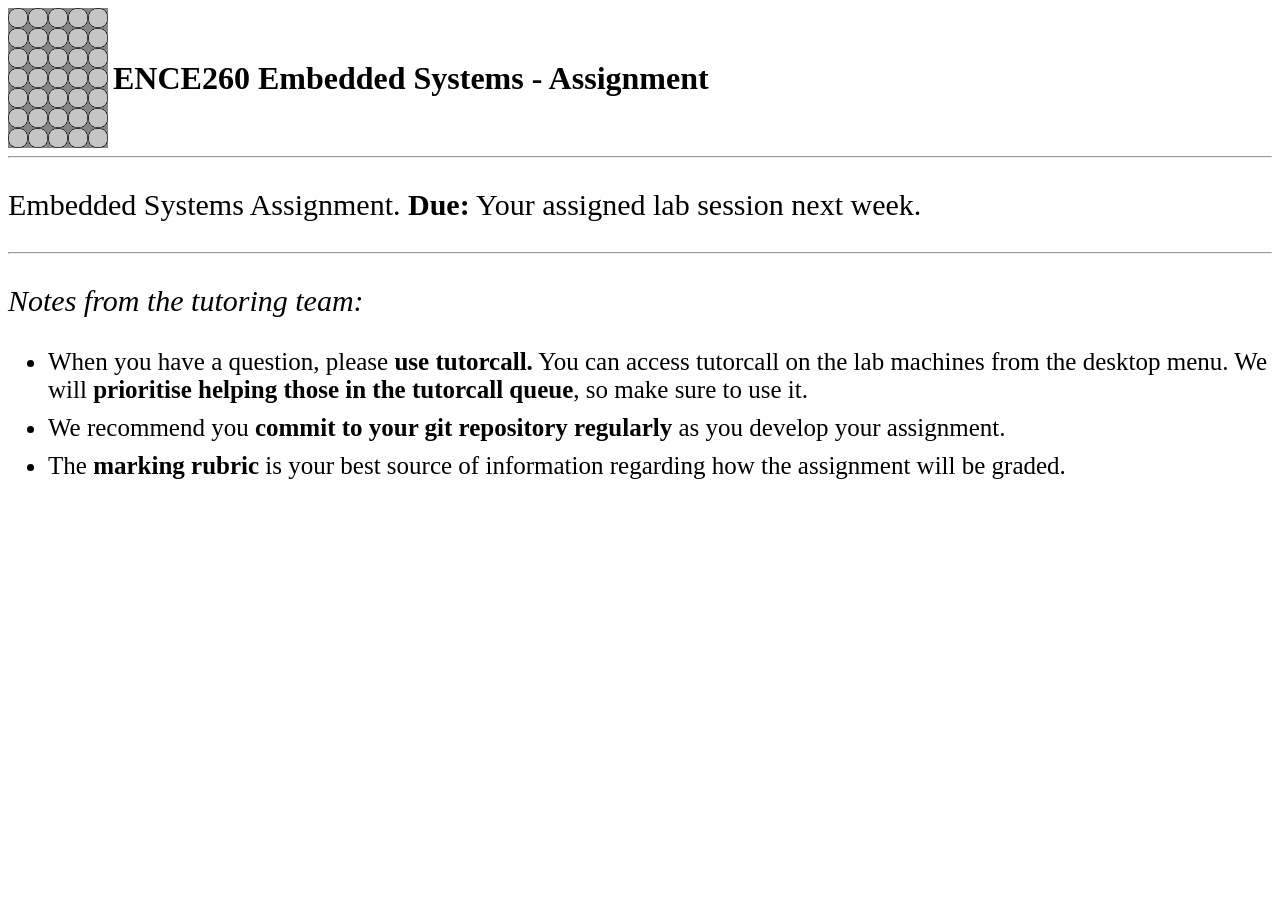
==== index.html @ 40786c2d "Week 11 notes update" ====
<!DOCTYPE HTML>
<html>
<head>
	<link rel="stylesheet" href="style.css"/>
	<script src="maine.js" defer></script>
</head>

<body>
	<div style="display:flex; align-items: center; gap:5px;">
	  		<div class="grid-container">
			
		</div>
		<h1> ENCE260 Embedded Systems - Assignment </h1>

	</div>
<hr>
<p> Embedded Systems Assignment. <b>Due:</b> Your assigned lab session next week.
<hr>
<p><i> Notes from the tutoring team: </i></p>
<ul>
<li>When you have a question, please <b>use tutorcall.</b> You can access tutorcall on the lab machines from the desktop menu. We will <b>prioritise helping those in the tutorcall queue</b>, so make sure to use it.</li>
<li>We recommend you <b>commit to your git repository regularly</b> as you develop your assignment.</li>
<li>The <b>marking rubric</b> is your best source of information regarding how the assignment will be graded.</li>
</ul>

</body>
</html>
---- style.css ----
body {
	animation: fadeInPage 1.2s;
}

#morse-LED-off {
	transition-duration: 100ms;
}

@keyframes fadeInPage {
from {
	opacity: 0;
}
to {
	opacity:1;
}}

p {
	font-size: 30px;
}

li {
	font-size: 25px;
	margin-bottom: 10px;
}

.code {
	border-radius: 3px;
	background-color: #E0E0E0;
	color: black;
	font-family: Monospace;
	font-size:20px;
	padding: 2px;
}

.grid-container {
  display: flex;
}

.element {
	grid-area: overlay;
}

.grid-column {
	display: flex;
	flex-direction: column;
}

.led {
	width: 20px;
	height: 20px;
	background-size: contain;
}

.led-off {
	background-image: url('Pixel-Off.png');
}

.led-on {
	background-image: url('Pixel-On.png');
}
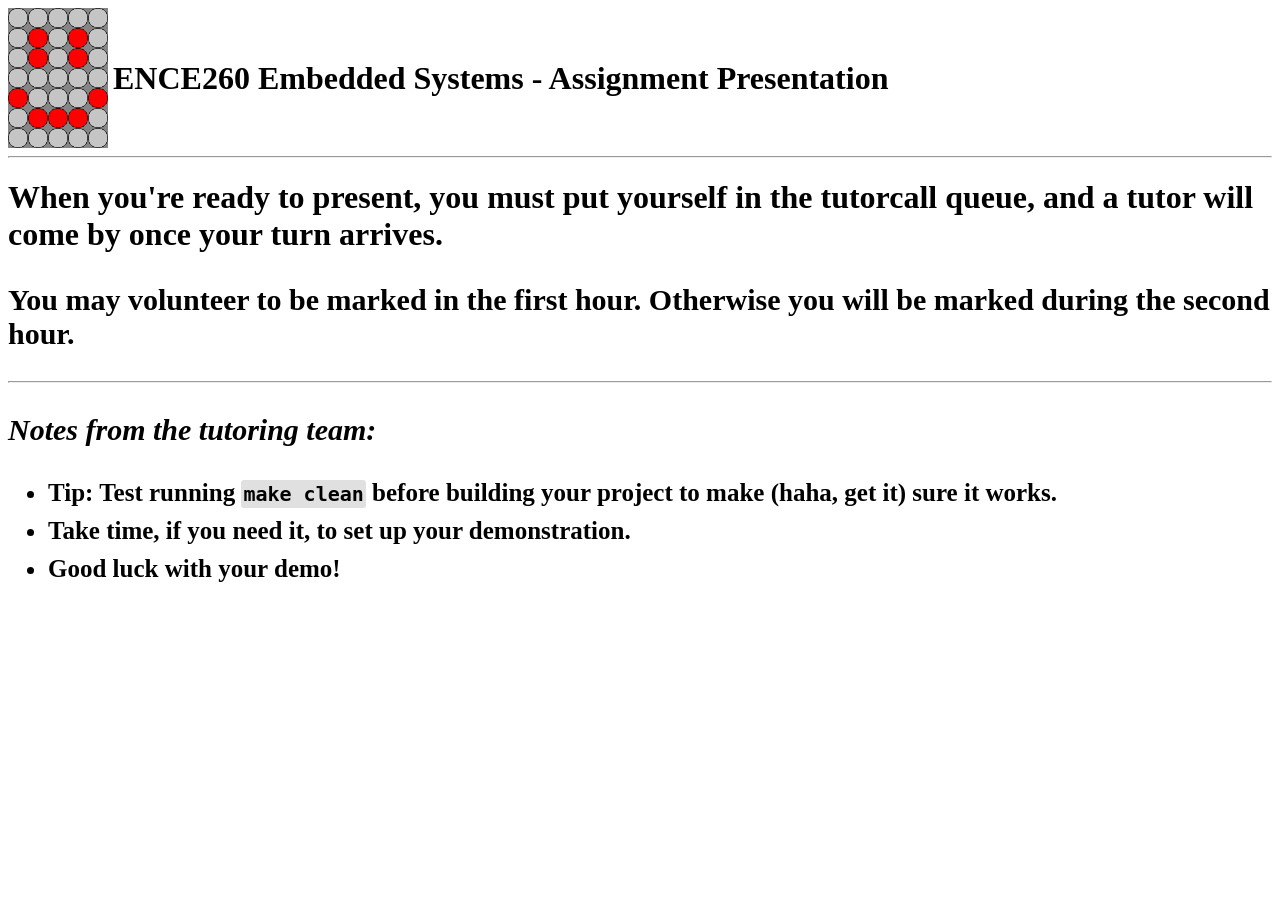
==== commit e4e1d713: "Assignment Presentation Page" ====
--- a/index.html
+++ b/index.html
@@ -10,17 +10,18 @@
 	  		<div class="grid-container">
 			
 		</div>
-		<h1> ENCE260 Embedded Systems - Assignment </h1>
+		<h1> ENCE260 Embedded Systems - Assignment Presentation </h1>
 
 	</div>
 <hr>
-<p> Embedded Systems Assignment. <b>Due:</b> Your assigned lab session next week.
+<h1> When you're ready to present, you must <b>put yourself in the tutorcall queue</b>, and a tutor will come by once your turn arrives. 
+<p>You may volunteer to be marked in the first hour. Otherwise you will be marked during the second hour.</p>
 <hr>
 <p><i> Notes from the tutoring team: </i></p>
 <ul>
-<li>When you have a question, please <b>use tutorcall.</b> You can access tutorcall on the lab machines from the desktop menu. We will <b>prioritise helping those in the tutorcall queue</b>, so make sure to use it.</li>
-<li>We recommend you <b>commit to your git repository regularly</b> as you develop your assignment.</li>
-<li>The <b>marking rubric</b> is your best source of information regarding how the assignment will be graded.</li>
+	<li>Tip: Test running <span class="code">make clean</span> before building your project to make (haha, get it) sure it works.</li>
+	<li>Take time, if you need it, to set up your demonstration.</li>
+	<li>Good luck with your demo!</li>
 </ul>
 
 </body>
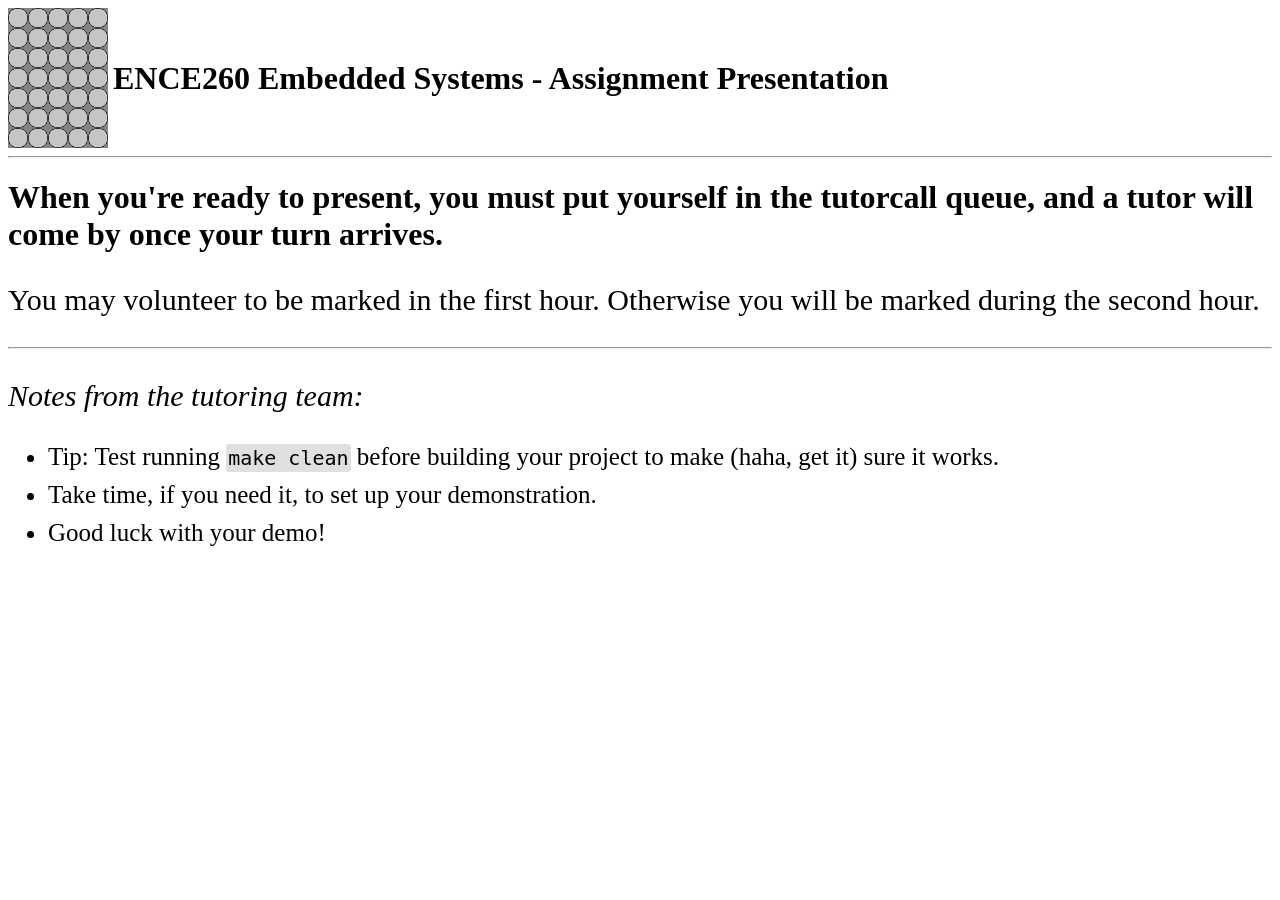
==== commit e15c74e7: "Fix to formatting" ====
--- a/index.html
+++ b/index.html
@@ -14,7 +14,7 @@
 
 	</div>
 <hr>
-<h1> When you're ready to present, you must <b>put yourself in the tutorcall queue</b>, and a tutor will come by once your turn arrives. 
+<h1> When you're ready to present, you must <b>put yourself in the tutorcall queue</b>, and a tutor will come by once your turn arrives. </h1>
 <p>You may volunteer to be marked in the first hour. Otherwise you will be marked during the second hour.</p>
 <hr>
 <p><i> Notes from the tutoring team: </i></p>
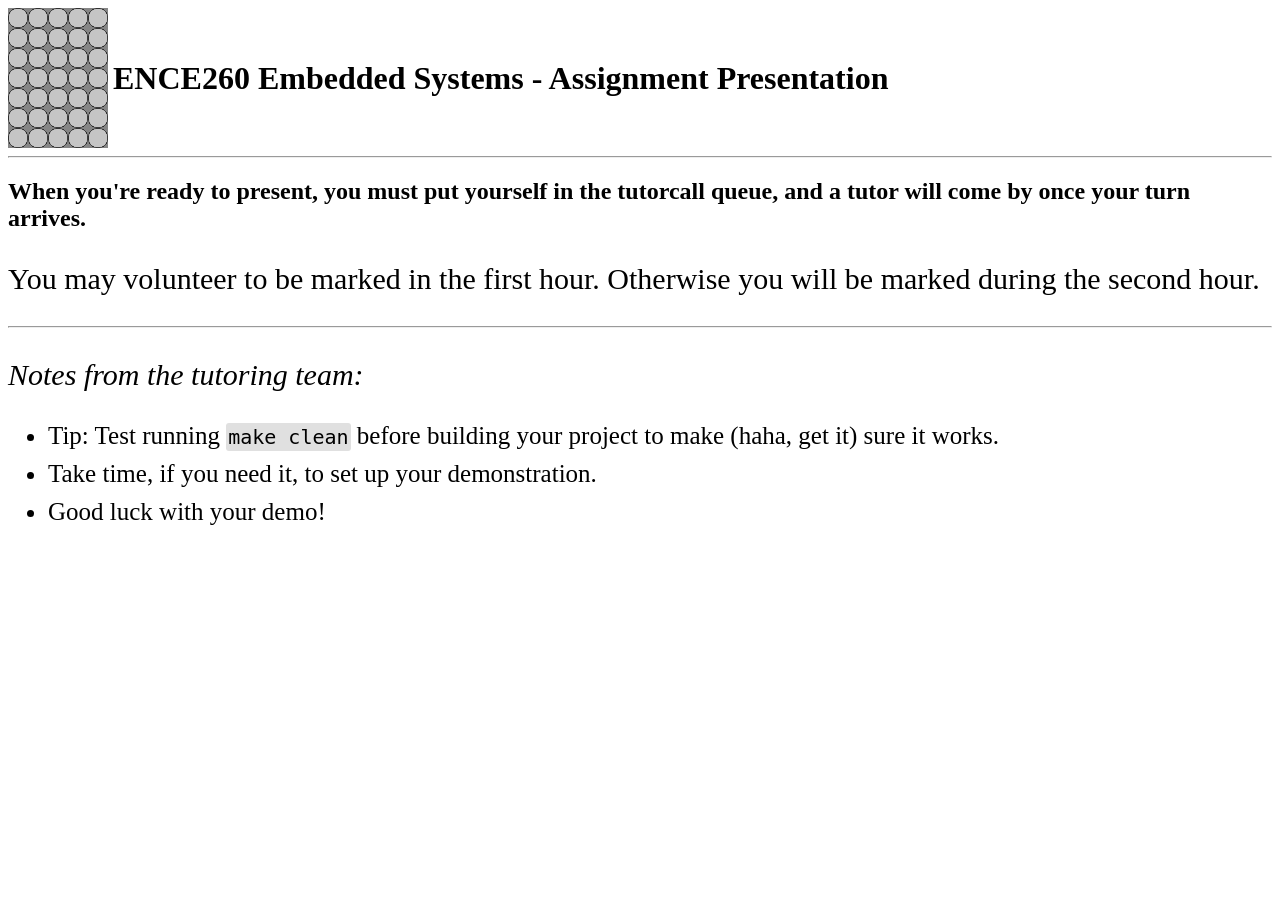
==== commit 98c88d9b: "fix" ====
--- a/index.html
+++ b/index.html
@@ -14,7 +14,7 @@
 
 	</div>
 <hr>
-<h1> When you're ready to present, you must <b>put yourself in the tutorcall queue</b>, and a tutor will come by once your turn arrives. </h1>
+<h2> When you're ready to present, you must <b>put yourself in the tutorcall queue</b>, and a tutor will come by once your turn arrives. </h2>
 <p>You may volunteer to be marked in the first hour. Otherwise you will be marked during the second hour.</p>
 <hr>
 <p><i> Notes from the tutoring team: </i></p>
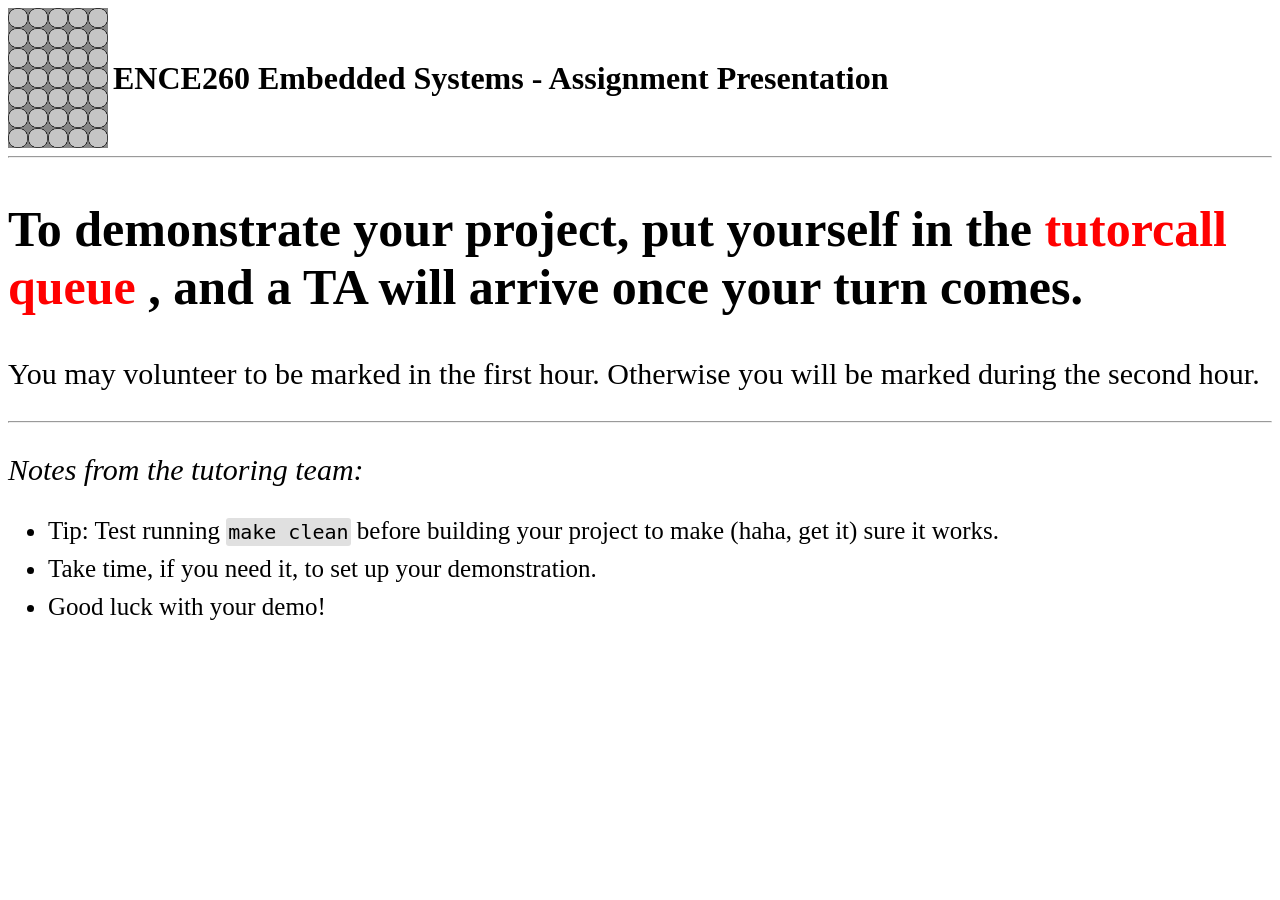
==== commit 5e627556: "Make wording more concise" ====
--- a/index.html
+++ b/index.html
@@ -14,7 +14,7 @@
 
 	</div>
 <hr>
-<h2> When you're ready to present, you must <b>put yourself in the tutorcall queue</b>, and a tutor will come by once your turn arrives. </h2>
+<h2>To demonstrate your project, put yourself in the <span style="color:red"> tutorcall queue </span>, and a TA will arrive once your turn comes. </h2>
 <p>You may volunteer to be marked in the first hour. Otherwise you will be marked during the second hour.</p>
 <hr>
 <p><i> Notes from the tutoring team: </i></p>
--- a/style.css
+++ b/style.css
@@ -16,6 +16,10 @@
 
 p {
 	font-size: 30px;
+}
+
+h2 {
+	font-size: 50px;
 }
 
 li {
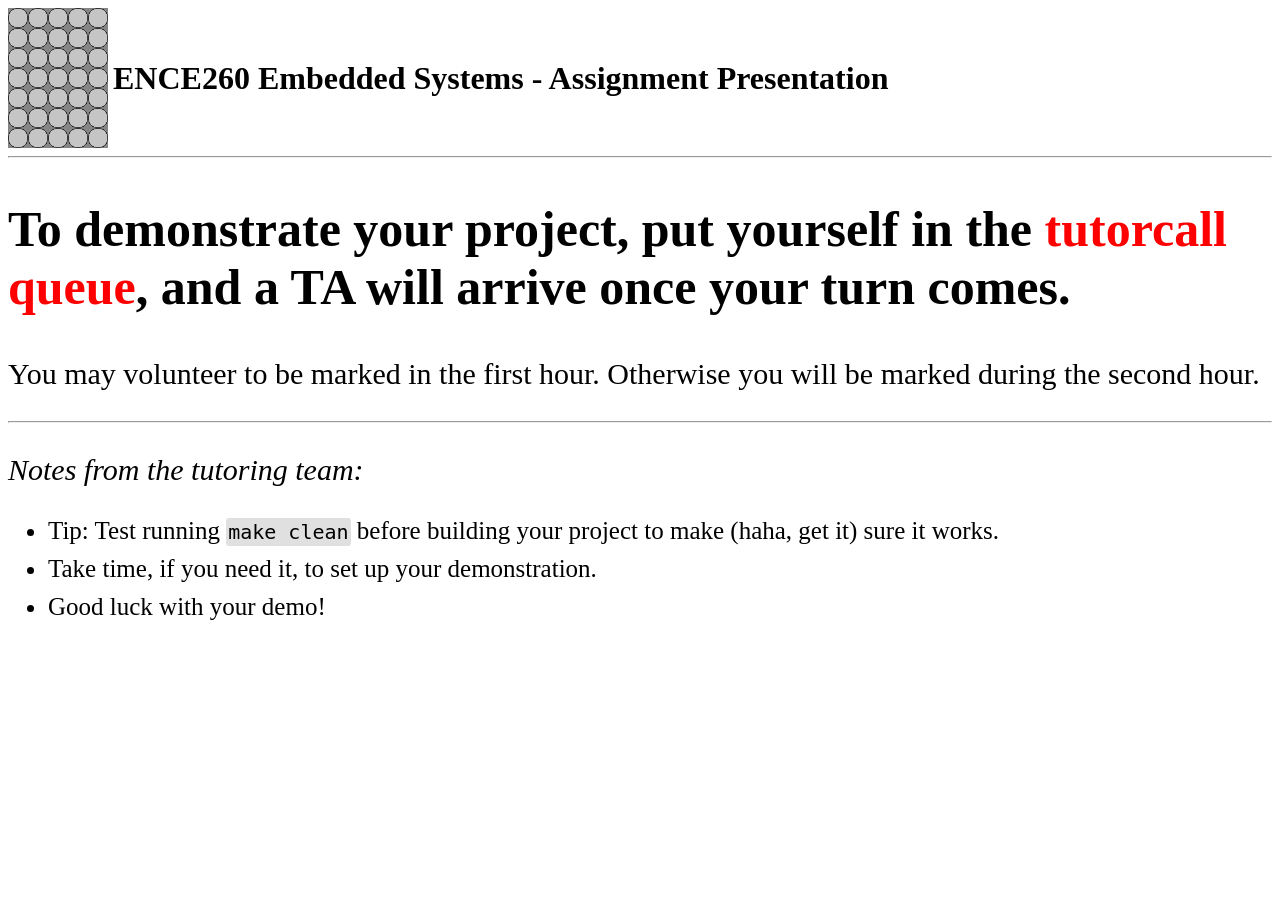
==== commit 2ebfbb76: "Remove space" ====
--- a/index.html
+++ b/index.html
@@ -14,7 +14,7 @@
 
 	</div>
 <hr>
-<h2>To demonstrate your project, put yourself in the <span style="color:red"> tutorcall queue </span>, and a TA will arrive once your turn comes. </h2>
+<h2>To demonstrate your project, put yourself in the <span style="color:red"> tutorcall queue</span>, and a TA will arrive once your turn comes. </h2>
 <p>You may volunteer to be marked in the first hour. Otherwise you will be marked during the second hour.</p>
 <hr>
 <p><i> Notes from the tutoring team: </i></p>
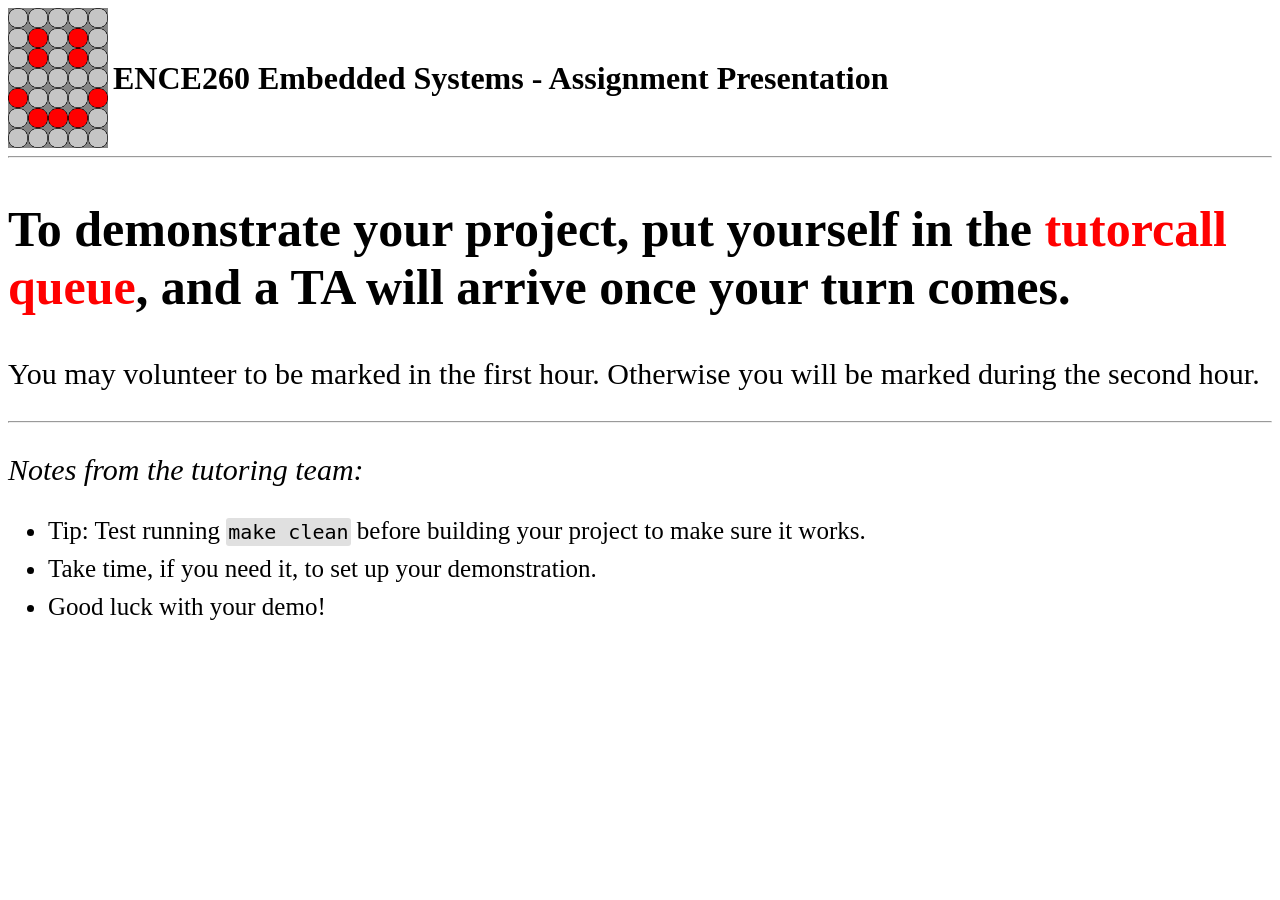
==== commit 2d992885: "remove pun" ====
--- a/index.html
+++ b/index.html
@@ -19,7 +19,7 @@
 <hr>
 <p><i> Notes from the tutoring team: </i></p>
 <ul>
-	<li>Tip: Test running <span class="code">make clean</span> before building your project to make (haha, get it) sure it works.</li>
+	<li>Tip: Test running <span class="code">make clean</span> before building your project to make sure it works.</li>
 	<li>Take time, if you need it, to set up your demonstration.</li>
 	<li>Good luck with your demo!</li>
 </ul>
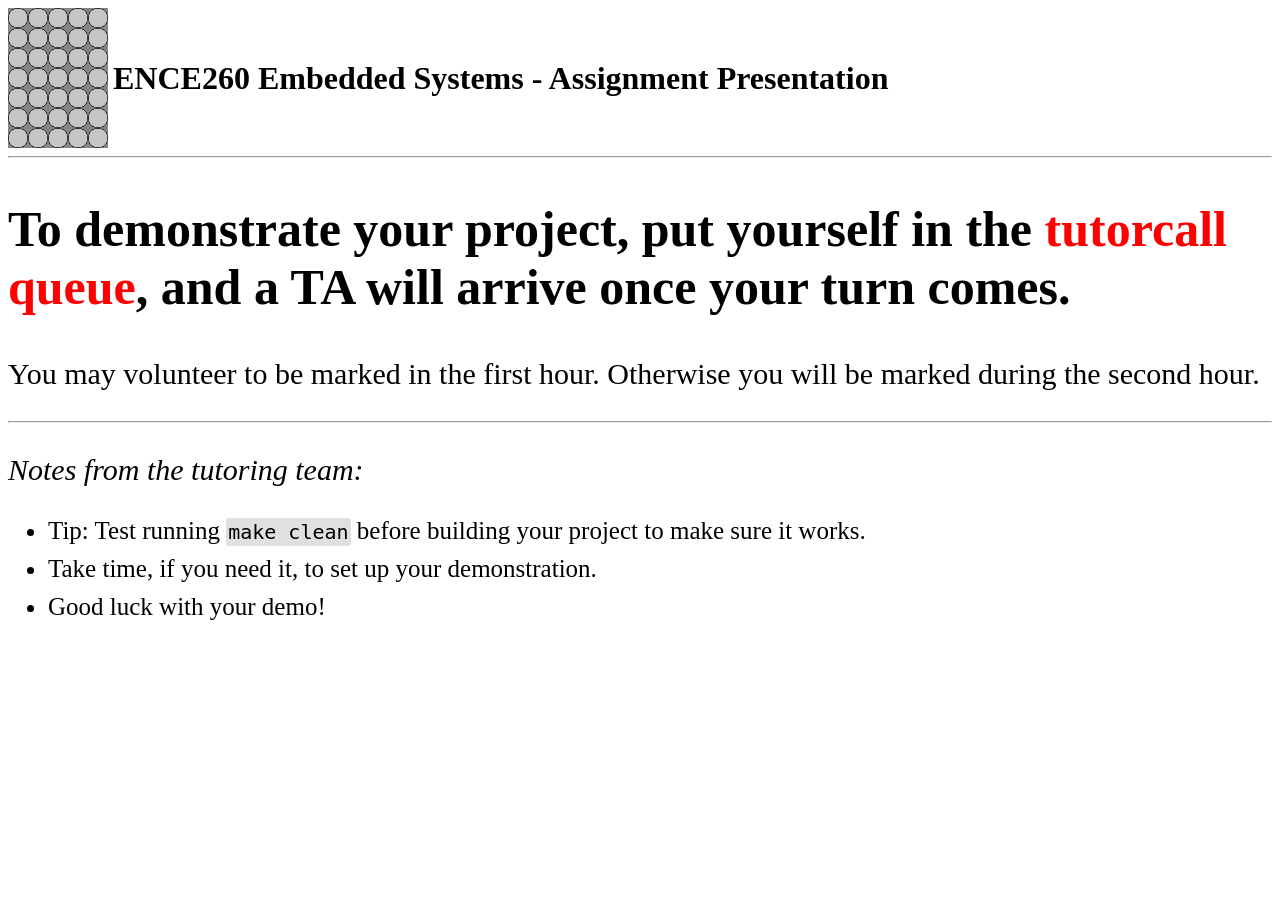
==== commit 3af00025: "fix script name" ====
--- a/index.html
+++ b/index.html
@@ -2,7 +2,7 @@
 <html>
 <head>
 	<link rel="stylesheet" href="style.css"/>
-	<script src="maine.js" defer></script>
+	<script src="main.js" defer></script>
 </head>
 
 <body>
